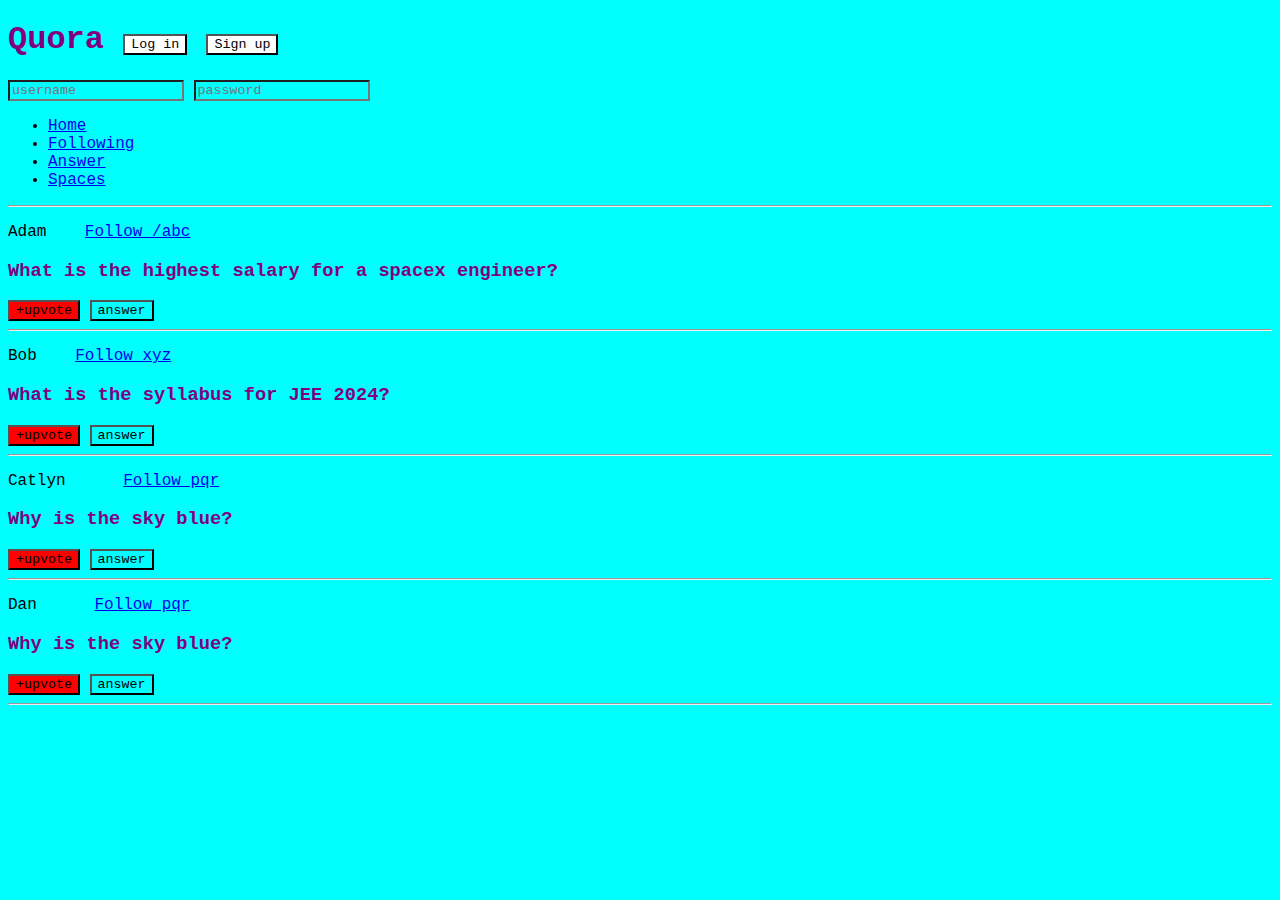
==== CSS/Chapter2 (Selectors)/index.html @ 2927f7fd "css to ch2(index.html)" ====
<!DOCTYPE html>
<html lang="en">
  <head>
    <meta charset="UTF-8" />
    <meta http-equiv="X-UA-Compatible" content="IE=edge" />
    <meta name="viewport" content="width=device-width, initial-scale=1.0" />
    <title>CSS Chapter2</title>
    <link rel="stylesheet" href="style.css">
  </head>
  <body>
    <header>
        <h1>Quora 
            <button id="login">Log in</button>
            <button id="signup">Sign up</button>
        </h1>
        <div>
            <input type="text" placeholder="username">
            <input type="password" placeholder="password">
        </div>
        <nav>
            <ul>
                <li><a href="/home">Home</a></li>
                <li><a href="/following">Following</a></li>
                <li><a href="/answer">Answer</a></li>
                <li><a href="/spaces">Spaces</a></li>
            </ul>
        </nav>
        <hr>
    </header>
    <main>
        <p>
        Adam &nbsp;&nbsp;
        <a class="follow" href="/adam">Follow /abc</a></span>
        </p>
        <h3>What is the highest salary for a spacex engineer?</h3>
        <span>
            <button class="upvote">+upvote</button>
            <button>answer</button>
        </span>
        <hr />

        <p>
        Bob &nbsp;&nbsp;
        <a class="follow" href="/bob">Follow xyz</a>
        </p>
        <h3>What is the syllabus for JEE 2024?</h3>
        <span>
            <button class="upvote">+upvote</button>
            <button>answer</button>
        </span>
        <hr />

        <p>
        Catlyn &nbsp;&nbsp;&nbsp;&nbsp;
        <a class="follow" href="/catlyn">Follow pqr</a>
        </p>
        <h3>Why is the sky blue?</h3>
        <span>
            <button class="upvote">+upvote</button>
            <button>answer</button>
        </span>
        <hr />

        <p>
            Dan &nbsp;&nbsp;&nbsp;&nbsp;
            <a class="follow" href="/dan">Follow pqr</a>
            </p>
            <h3>Why is the sky blue?</h3>
            <span>
                <button class="upvote">+upvote</button>
                <button>answer</button>
            </span>
            <hr />
    </main>
  </body>
</html>
---- CSS/Chapter2 (Selectors)/style.css ----
*{
    font-family: 'Courier New', Courier, monospace;
    background-color: aqua;
}
h3,h1{
    color: purple;
}
#login,#signup{
    background-color: white;
}
.upvote{
    background-color:red;
    color: black;
}
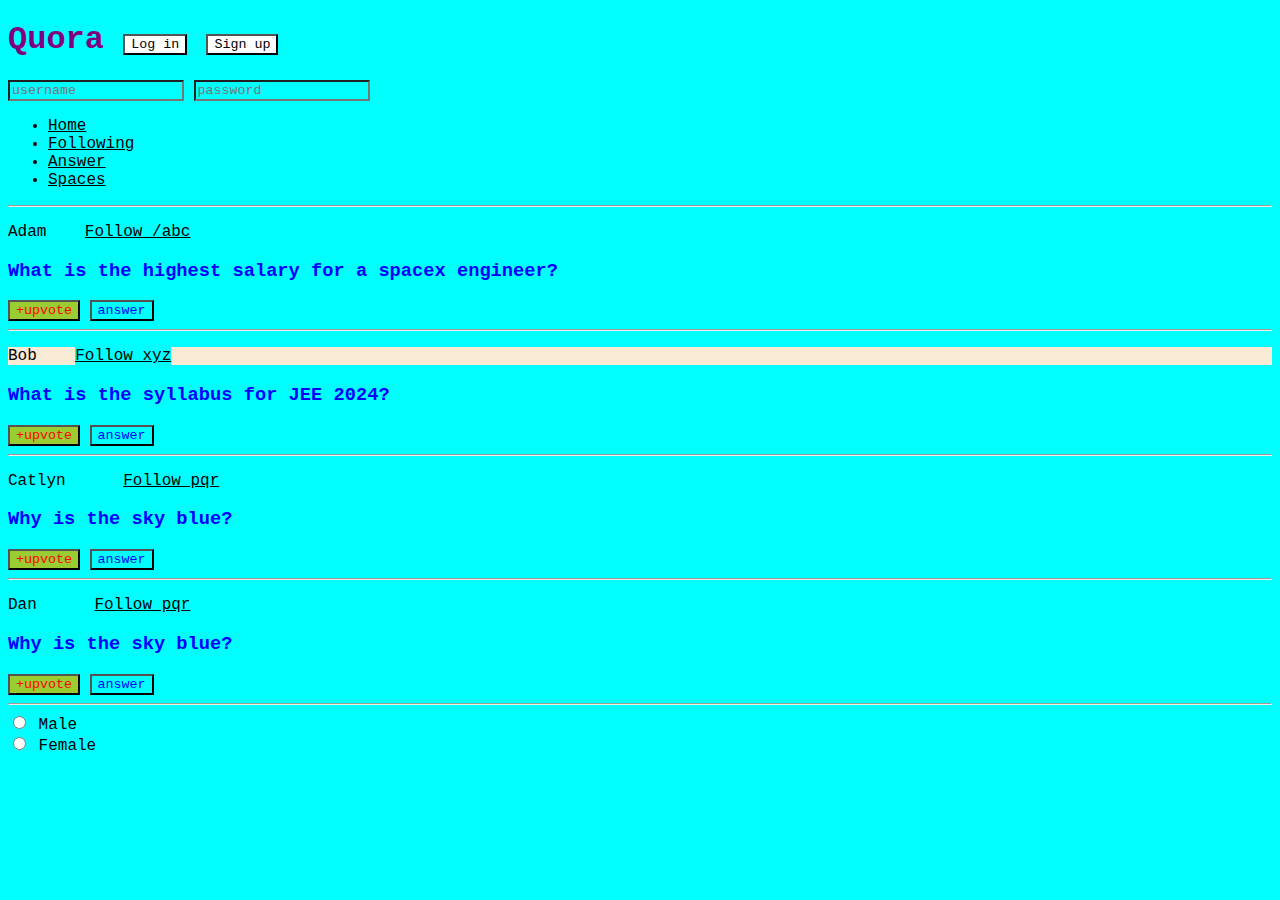
==== commit 0c43a76e: "css" ====
--- a/CSS/Chapter2 (Selectors)/index.html
+++ b/CSS/Chapter2 (Selectors)/index.html
@@ -28,7 +28,7 @@
         <hr>
     </header>
     <main>
-        <p>
+        <p class="post">
         Adam &nbsp;&nbsp;
         <a class="follow" href="/adam">Follow /abc</a></span>
         </p>
@@ -39,7 +39,7 @@
         </span>
         <hr />
 
-        <p>
+        <p class="post">
         Bob &nbsp;&nbsp;
         <a class="follow" href="/bob">Follow xyz</a>
         </p>
@@ -50,7 +50,7 @@
         </span>
         <hr />
 
-        <p>
+        <p class="post">
         Catlyn &nbsp;&nbsp;&nbsp;&nbsp;
         <a class="follow" href="/catlyn">Follow pqr</a>
         </p>
@@ -61,7 +61,7 @@
         </span>
         <hr />
 
-        <p>
+        <p class="post">
             Dan &nbsp;&nbsp;&nbsp;&nbsp;
             <a class="follow" href="/dan">Follow pqr</a>
             </p>
@@ -72,5 +72,11 @@
             </span>
             <hr />
     </main>
+    <div>
+        <input type="radio" id="r1" name="gender">
+        <label for="r1">Male</label><br>
+        <input type="radio" id="r2" name="gender">
+        <label for="r1">Female</label>
+    </div>
   </body>
 </html>
--- a/CSS/Chapter2 (Selectors)/style.css
+++ b/CSS/Chapter2 (Selectors)/style.css
@@ -2,13 +2,48 @@
     font-family: 'Courier New', Courier, monospace;
     background-color: aqua;
 }
-h3,h1{
+h1,h3{
     color: purple;
 }
 #login,#signup{
     background-color: white;
 }
 .upvote{
-    background-color:red;
+    background-color:yellowgreen;
     color: black;
 }
+p a{
+    color: black;
+}
+nav ul li a{
+    color: black;
+} 
+p+h3{
+    color: blue;
+}
+.upvote+button{
+    color: blue;
+}
+span>.upvote{
+    color:red;
+}
+input[type="text"]{
+    color: red;
+}
+input[type="password"]{
+    color: blue;
+}
+
+button:hover{
+    background-color: black;
+    color: white;
+}
+button:active{
+    background-color: pink;
+}
+input[type="radio"]:checked+label{
+    color: red;
+}
+.post:nth-of-type(2){
+    background-color: antiquewhite;
+}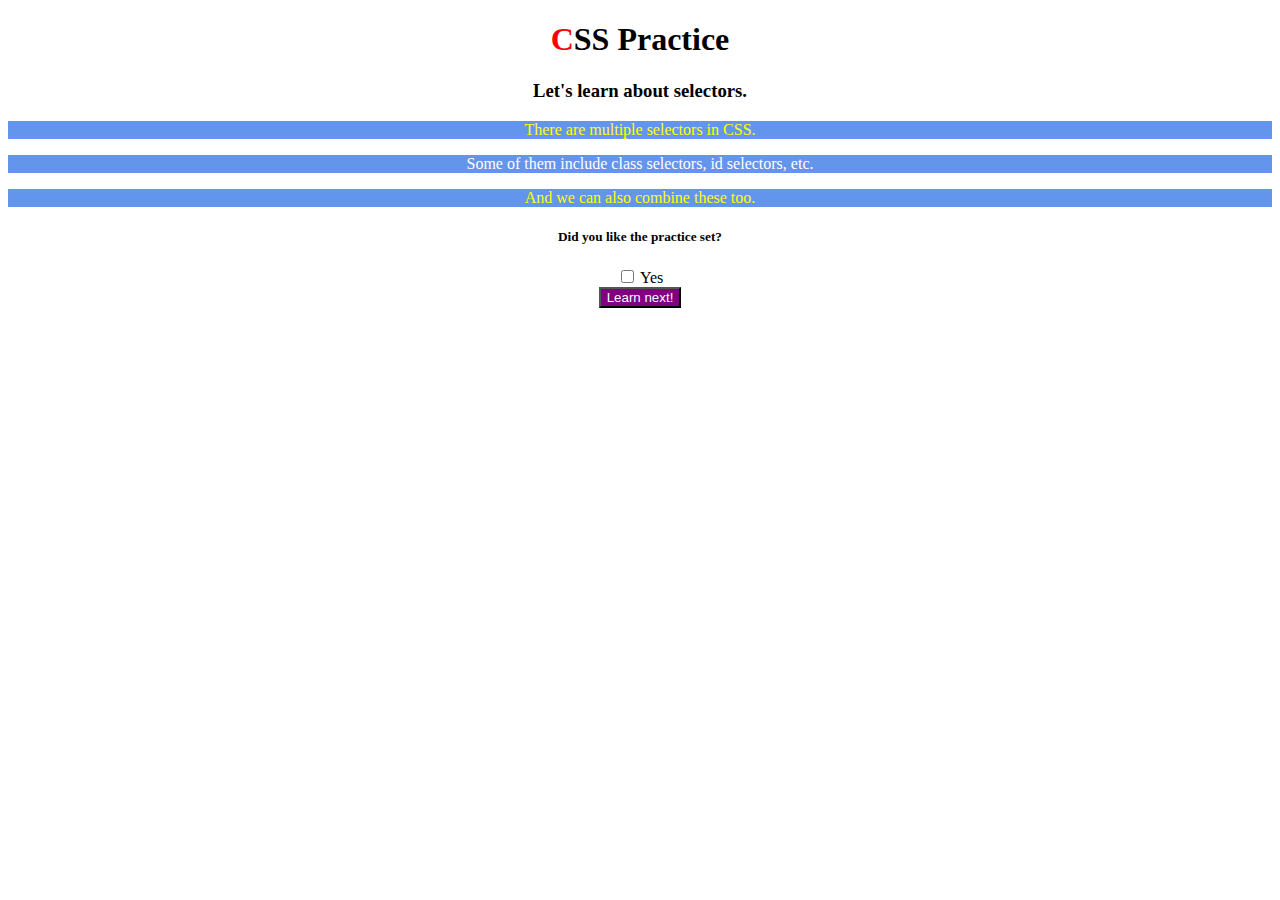
==== commit 6d254c9a: "Practiced css" ====
--- a/CSS/Chapter2 (Selectors)/index.html
+++ b/CSS/Chapter2 (Selectors)/index.html
@@ -1,82 +1,27 @@
 <!DOCTYPE html>
 <html lang="en">
-  <head>
+<head>
     <meta charset="UTF-8" />
     <meta http-equiv="X-UA-Compatible" content="IE=edge" />
     <meta name="viewport" content="width=device-width, initial-scale=1.0" />
-    <title>CSS Chapter2</title>
+    <title>CSS Assignment</title>
     <link rel="stylesheet" href="style.css">
-  </head>
-  <body>
-    <header>
-        <h1>Quora 
-            <button id="login">Log in</button>
-            <button id="signup">Sign up</button>
-        </h1>
-        <div>
-            <input type="text" placeholder="username">
-            <input type="password" placeholder="password">
-        </div>
-        <nav>
-            <ul>
-                <li><a href="/home">Home</a></li>
-                <li><a href="/following">Following</a></li>
-                <li><a href="/answer">Answer</a></li>
-                <li><a href="/spaces">Spaces</a></li>
-            </ul>
-        </nav>
-        <hr>
-    </header>
-    <main>
-        <p class="post">
-        Adam &nbsp;&nbsp;
-        <a class="follow" href="/adam">Follow /abc</a></span>
-        </p>
-        <h3>What is the highest salary for a spacex engineer?</h3>
-        <span>
-            <button class="upvote">+upvote</button>
-            <button>answer</button>
-        </span>
-        <hr />
-
-        <p class="post">
-        Bob &nbsp;&nbsp;
-        <a class="follow" href="/bob">Follow xyz</a>
-        </p>
-        <h3>What is the syllabus for JEE 2024?</h3>
-        <span>
-            <button class="upvote">+upvote</button>
-            <button>answer</button>
-        </span>
-        <hr />
-
-        <p class="post">
-        Catlyn &nbsp;&nbsp;&nbsp;&nbsp;
-        <a class="follow" href="/catlyn">Follow pqr</a>
-        </p>
-        <h3>Why is the sky blue?</h3>
-        <span>
-            <button class="upvote">+upvote</button>
-            <button>answer</button>
-        </span>
-        <hr />
-
-        <p class="post">
-            Dan &nbsp;&nbsp;&nbsp;&nbsp;
-            <a class="follow" href="/dan">Follow pqr</a>
-            </p>
-            <h3>Why is the sky blue?</h3>
-            <span>
-                <button class="upvote">+upvote</button>
-                <button>answer</button>
-            </span>
-            <hr />
-    </main>
+</head>
+<body>
+    <h1 id="main Topic" class="heading_tag">CSS Practice</h1>
+    <h3 class="heading_tag">Let's learn about selectors.</h3>
+    <!-- Paragraph 1 -->
+    <p class="para">There are multiple selectors in CSS.</p>
+    <!-- Paragraph 2 -->
+    <p class="para">Some of them include class selectors, id selectors, etc.</p>
+    <!-- Paragraph 3 -->
+    <p class="para">And we can also combine these too.</p>
     <div>
-        <input type="radio" id="r1" name="gender">
-        <label for="r1">Male</label><br>
-        <input type="radio" id="r2" name="gender">
-        <label for="r1">Female</label>
+        <h5 class="heading_tag">Did you like the practice set?</h5>
+        <input type="checkbox" id="yes" />
+        <label for="yes">Yes</label>
+        <br />
+        <button>Learn next!</button>
     </div>
-  </body>
+</body>
 </html>
--- a/CSS/Chapter2 (Selectors)/style.css
+++ b/CSS/Chapter2 (Selectors)/style.css
@@ -1,49 +1,32 @@
-*{
-    font-family: 'Courier New', Courier, monospace;
-    background-color: aqua;
-}
-h1,h3{
-    color: purple;
-}
-#login,#signup{
-    background-color: white;
-}
-.upvote{
-    background-color:yellowgreen;
-    color: black;
-}
-p a{
-    color: black;
-}
-nav ul li a{
-    color: black;
-} 
-p+h3{
+#mainTopic{
     color: blue;
 }
-.upvote+button{
+*{
+    text-align: center;
+}
+.heading_tag{
+    font-style: Georgia;
+}
+.para{
+    color:white;
+    background-color: cornflowerblue;
+}
+div button{
+     background-color: purple;
+     color: azure;
+}
+
+div button:hover{
+    background-color: yellow;
     color: blue;
 }
-span>.upvote{
-    color:red;
+.para:nth-of-type(odd){
+    color: yellow;
 }
-input[type="text"]{
+h1::first-letter{
     color: red;
 }
-input[type="password"]{
-    color: blue;
+input[type="checkbox"]:checked+label{
+    color: green;
 }
 
-button:hover{
-    background-color: black;
-    color: white;
-}
-button:active{
-    background-color: pink;
-}
-input[type="radio"]:checked+label{
-    color: red;
-}
-.post:nth-of-type(2){
-    background-color: antiquewhite;
-}